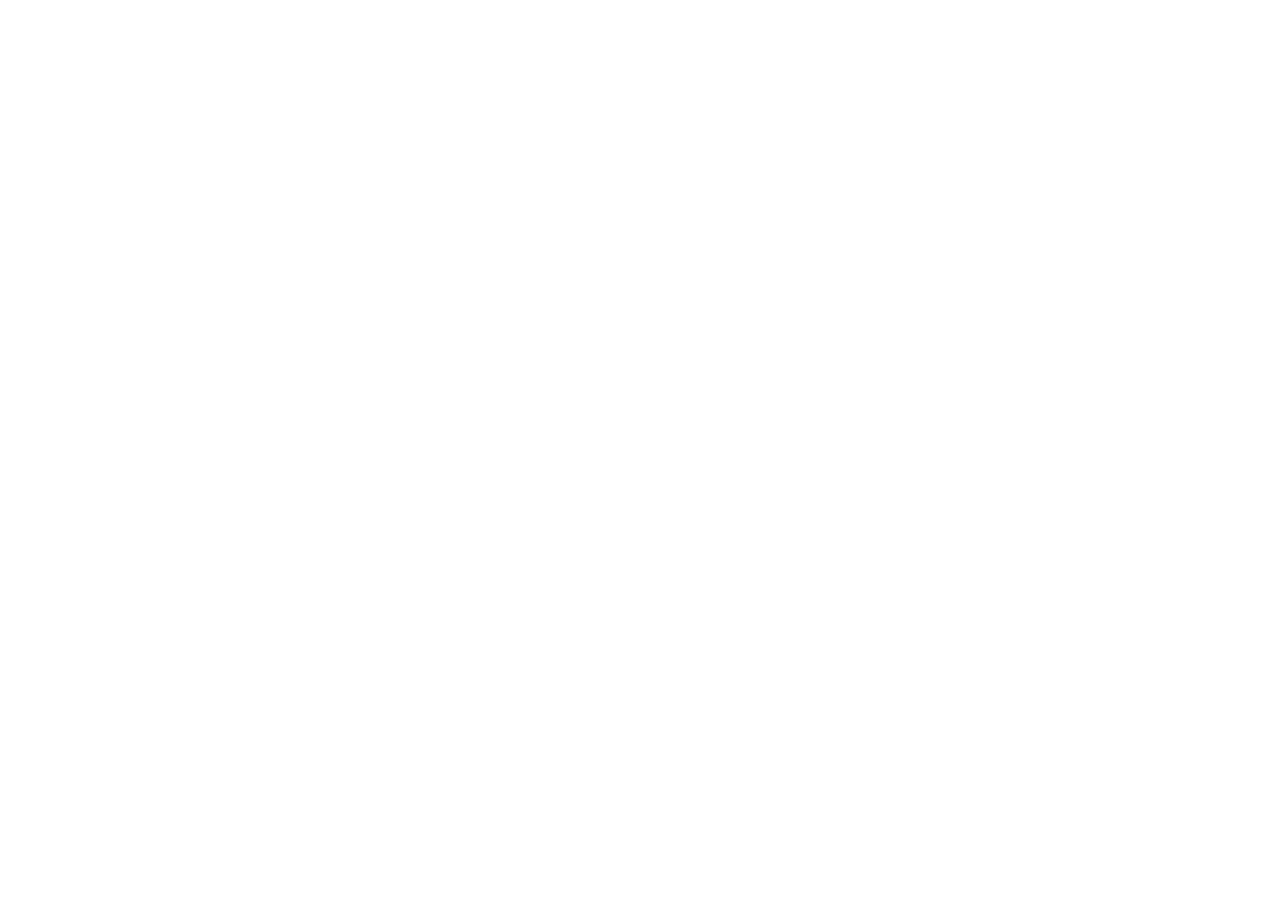
==== palindroma/index.html @ 67ed7178 "Inizializzazione progetto" ====
<!DOCTYPE html>
<html lang="en">
  <head>
    <meta charset="UTF-8">
    <meta name="viewport" content="width=device-width, initial-scale=1.0">
    <meta http-equiv="X-UA-Compatible" content="ie=edge">
    <link rel="stylesheet" href="css/style.css">
    <title>Palindroma</title>
  </head>
  <body>



    <script src="js/scripts.js" charset="utf-8"></script>
  </body>
</html>
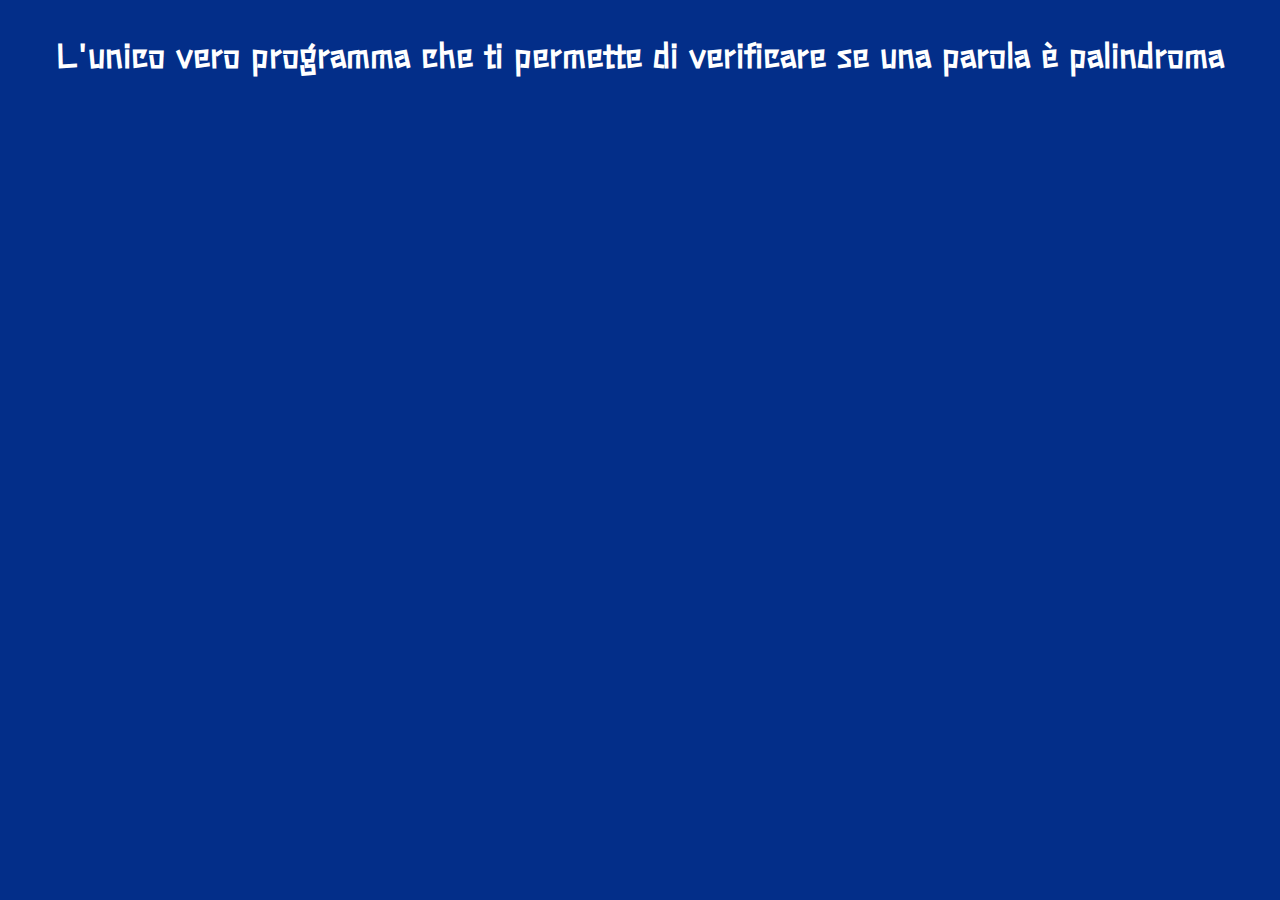
==== commit 3a5a5efe: "Aggiunto stile al programma della parola palindroma" ====
--- a/palindroma/index.html
+++ b/palindroma/index.html
@@ -4,13 +4,32 @@
     <meta charset="UTF-8">
     <meta name="viewport" content="width=device-width, initial-scale=1.0">
     <meta http-equiv="X-UA-Compatible" content="ie=edge">
+
+    <!-- google font -->
+    <link rel="preconnect" href="https://fonts.gstatic.com">
+    <link href="https://fonts.googleapis.com/css2?family=Stick&display=swap" rel="stylesheet">
+    <!-- /google font -->
+
+    <!-- css -->
     <link rel="stylesheet" href="css/style.css">
+    <!-- /css -->
+
     <title>Palindroma</title>
   </head>
   <body>
 
+    <header>
+      <h1>L'unico vero programma che ti permette di verificare se una parola è palindroma</h1>
+    </header>
 
+    <div class="scelta">
+      <h2 id="scelta"></h2>
+      <h2 id="risultato" class="fade-in"></h2>
+    </div>
 
+    <!-- javascript -->
     <script src="js/scripts.js" charset="utf-8"></script>
+    <!-- /javascript -->
+
   </body>
 </html>
--- a/palindroma/css/style.css
+++ b/palindroma/css/style.css
@@ -0,0 +1,48 @@
+* {
+  padding: 0;
+  margin: 0;
+  box-sizing: border-box;
+}
+
+body {
+  font-family: 'Stick', sans-serif;
+  background-color: #032E89;
+}
+
+header {
+  display: flex;
+  justify-content: center;
+  padding-top: 30px;
+  color: #fff;
+}
+
+.scelta {
+  display: flex;
+  flex-direction: column;
+  align-items: center;
+  padding-top: 50px;
+  color: #fff;
+}
+
+#risultato {
+
+  margin-top: 20px;
+  color: #15D26F;
+}
+
+.fade-in {
+	opacity: 1;
+	animation-name: fadeInOpacity;
+	animation-iteration-count: 1;
+	animation-timing-function: ease-in;
+	animation-duration: 3s;
+}
+
+@keyframes fadeInOpacity {
+	0% {
+		opacity: 0;
+	}
+	100% {
+		opacity: 1;
+	}
+}
